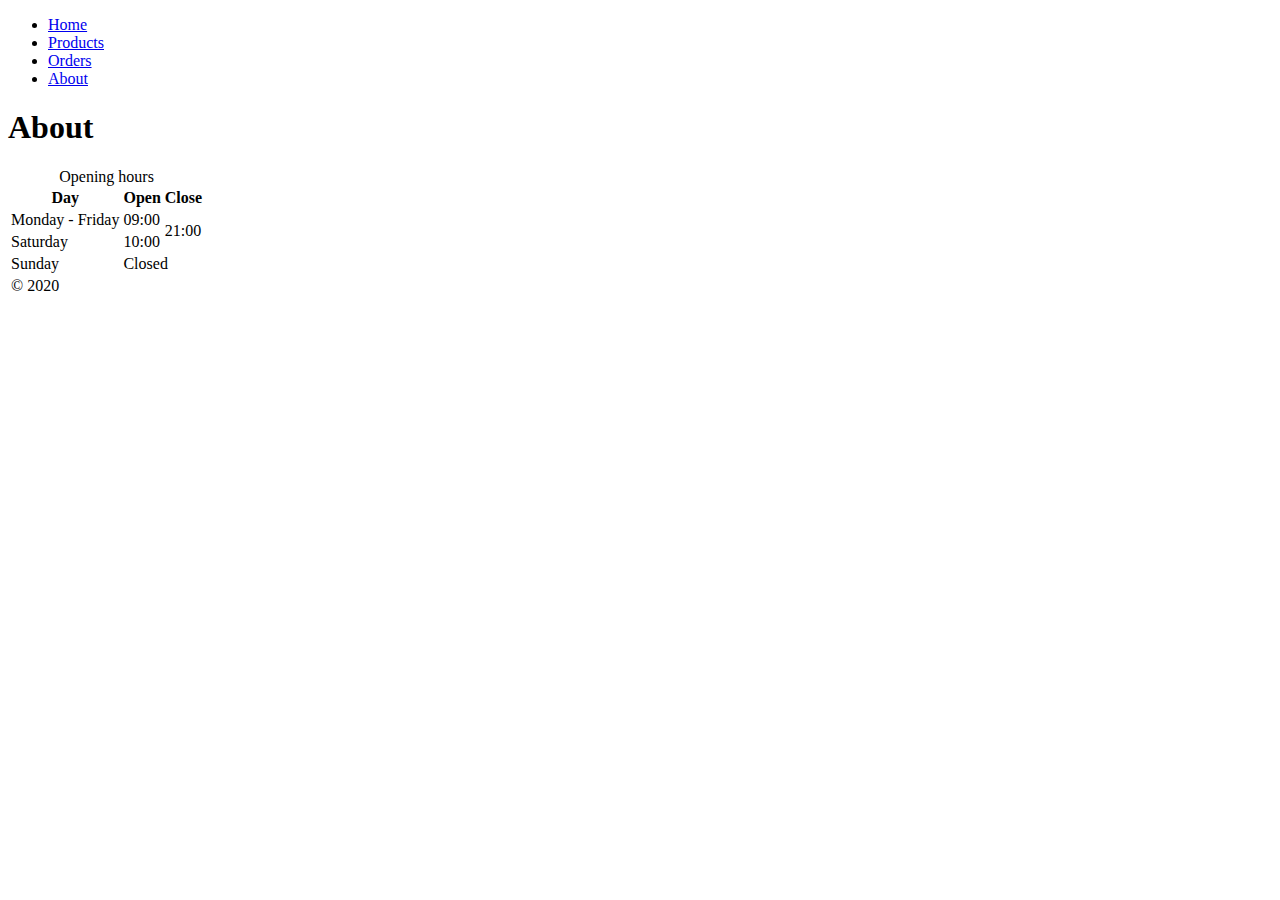
==== about.html @ e66ffe86 "Init page." ====
<!DOCTYPE html>
<html lang="en">

<head>
    <meta charset="UTF-8">
    <meta name="viewport" content="width=device-width, initial-scale=1.0">
    <title>Document</title>
</head>

<body>
    <ul>
        <li>
            <a href="/">Home</a>
        </li>
        <li>
            <a href="/pages/products.html">Products</a>
        </li>
        <li>
            <a href="/pages/orders.html">Orders</a>
        </li>
        <li>
            <a href="/about.html">About</a>
        </li>
    </ul>
    <h1>About</h1>

    <table>
        <caption>Opening hours</caption>
        <thead>
            <tr>
                <th>Day</th>
                <th>Open</th>
                <th>Close</th>
            </tr>
        </thead>
        <tbody>
            <tr>
                <td>Monday - Friday</td>
                <td>09:00</td>
                <td rowspan="2">21:00</td>
            </tr>
            <tr>
                <td>Saturday</td>
                <td>10:00</td>
            </tr>
            <tr>
                <td>Sunday</td>
                <td colspan="2">Closed</td>

            </tr>
        </tbody>
        <tfoot>
            <tr>
                <td colspan="3">&copy; 2020</td>
            </tr>
        </tfoot>
    </table>
</body>

</html>
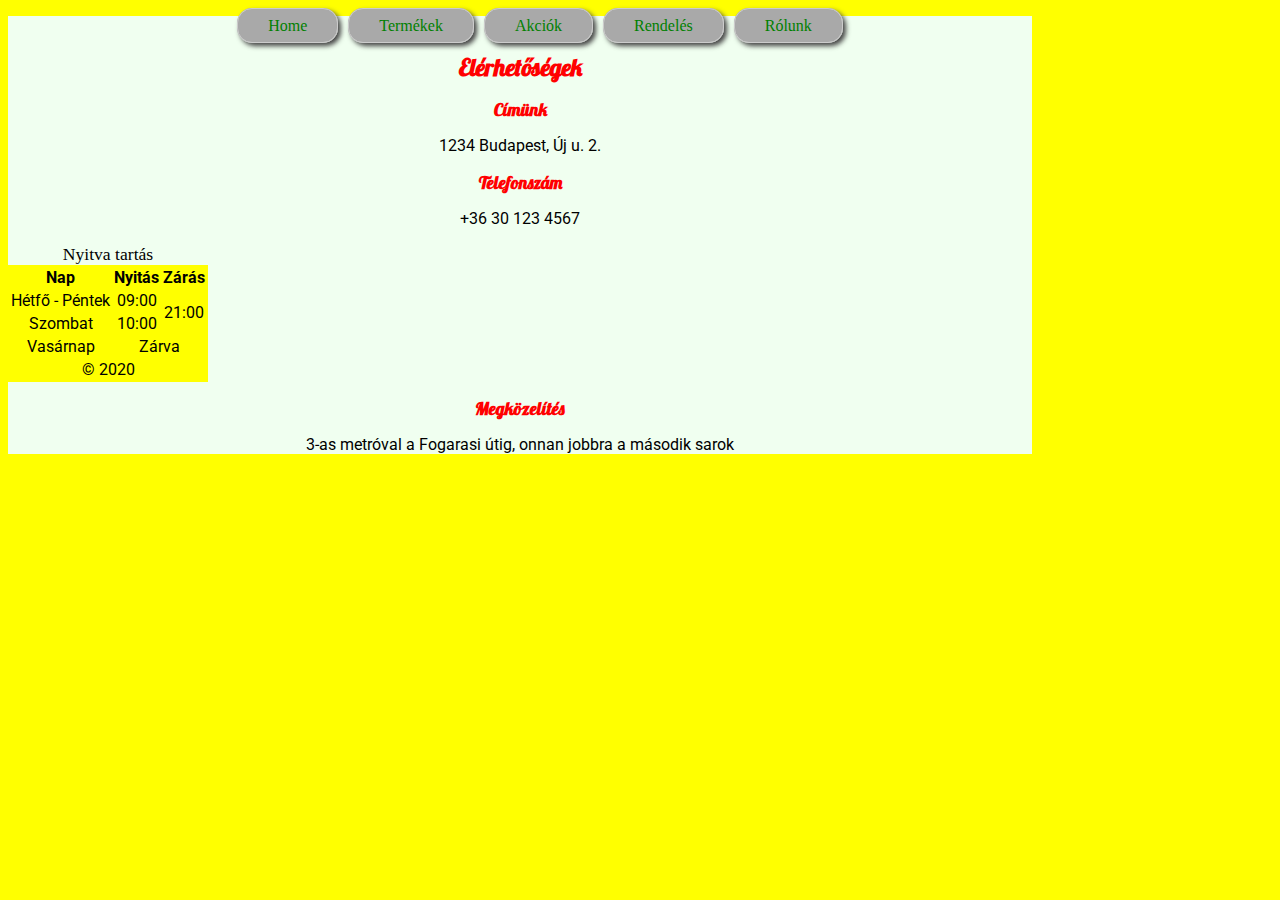
==== commit 7ebdb450: "order form" ====
--- a/about.html
+++ b/about.html
@@ -4,57 +4,73 @@
 <head>
     <meta charset="UTF-8">
     <meta name="viewport" content="width=device-width, initial-scale=1.0">
-    <title>Document</title>
+    <title>Rólunk</title>
+    <link href="https://fonts.googleapis.com/css2?family=Lobster&family=Roboto:wght@300&display=swap" rel="stylesheet">
+    <link rel="stylesheet" type="text/css" href="css/style.css">
 </head>
 
 <body>
-    <ul>
-        <li>
-            <a href="/">Home</a>
-        </li>
-        <li>
-            <a href="/pages/products.html">Products</a>
-        </li>
-        <li>
-            <a href="/pages/orders.html">Orders</a>
-        </li>
-        <li>
-            <a href="/about.html">About</a>
-        </li>
-    </ul>
-    <h1>About</h1>
-
-    <table>
-        <caption>Opening hours</caption>
-        <thead>
-            <tr>
-                <th>Day</th>
-                <th>Open</th>
-                <th>Close</th>
-            </tr>
-        </thead>
-        <tbody>
-            <tr>
-                <td>Monday - Friday</td>
-                <td>09:00</td>
-                <td rowspan="2">21:00</td>
-            </tr>
-            <tr>
-                <td>Saturday</td>
-                <td>10:00</td>
-            </tr>
-            <tr>
-                <td>Sunday</td>
-                <td colspan="2">Closed</td>
-
-            </tr>
-        </tbody>
-        <tfoot>
-            <tr>
-                <td colspan="3">&copy; 2020</td>
-            </tr>
-        </tfoot>
-    </table>
+    <div class="content-wrapper">
+        <nav>
+            <ul>
+                <li>
+                    <a href="/">Home</a>
+                </li>
+                <li>
+                    <a href="/pages/products.html">Termékek</a>
+                </li>
+                <li>
+                    <a href="/pages/action.html">Akciók</a>
+                </li>
+                <li>
+                    <a href="/pages/orders.html">Rendelés</a>
+                </li>
+                <li>
+                    <a href="/about.html">Rólunk</a>
+                </li>
+            </ul>
+        </nav>
+        <h1>Elérhetőségek</h1>
+        <h2>Címünk</h2>
+        <p>1234 Budapest, Új u. 2.</p>
+        <h2>Telefonszám</h2>
+        <p>+36 30 123 4567</p>
+    
+        <table>
+            <caption>Nyitva tartás</caption>
+            <thead>
+                <tr>
+                    <th>Nap</th>
+                    <th>Nyitás</th>
+                    <th>Zárás</th>
+                </tr>
+            </thead>
+            <tbody>
+                <tr>
+                    <td>Hétfő - Péntek</td>
+                    <td>09:00</td>
+                    <td rowspan="2">21:00</td>
+                </tr>
+                <tr>
+                    <td>Szombat</td>
+                    <td>10:00</td>
+                </tr>
+                <tr>
+                    <td>Vasárnap</td>
+                    <td colspan="2">Zárva</td>
+    
+                </tr>
+            </tbody>
+            <tfoot>
+                <tr>
+                    <td colspan="3">&copy; 2020</td>
+                </tr>
+            </tfoot>
+        </table>
+        <h2>Megközelítés</h2>
+        <p>3-as metróval a Fogarasi útig, onnan jobbra a második sarok</p>
+    </div>
+    
 </body>
 
 </html>--- a/css/style.css
+++ b/css/style.css
@@ -0,0 +1,58 @@
+h1, h2 {
+    font-family: 'Lobster', cursive;
+    color: red; 
+}
+
+h1 {
+    font-size: 1.5rem;
+}
+
+h2, caption {
+    font-size: 1.1rem;
+}
+
+p, td, tr {
+    font-family: 'Roboto', sans-serif;
+}
+
+body, table {
+    background-color: yellow;
+}
+
+.content-wrapper {
+    background-color: honeydew;
+    width: 80vw;
+    text-align: center;
+}
+
+nav {
+    text-align: center;
+}
+
+nav li {
+    display: inline-block;
+}
+nav li {
+    padding: 1px;
+    margin: 0; 
+}
+nav li a {
+    color: green;
+    text-decoration: none;
+    background-color: darkgrey;
+    margin: 2px;
+    padding: 8px 30px 8px 30px;
+    height: 25px;
+    text-align: center;
+    border: 1px solid #cccccc;
+    border-radius: 15px;
+    box-shadow: 3px 3px 5px 0px #444444;
+}
+
+nav li a:hover {
+    background-color: grey;
+}
+
+ul {
+    list-style-type: none;
+}